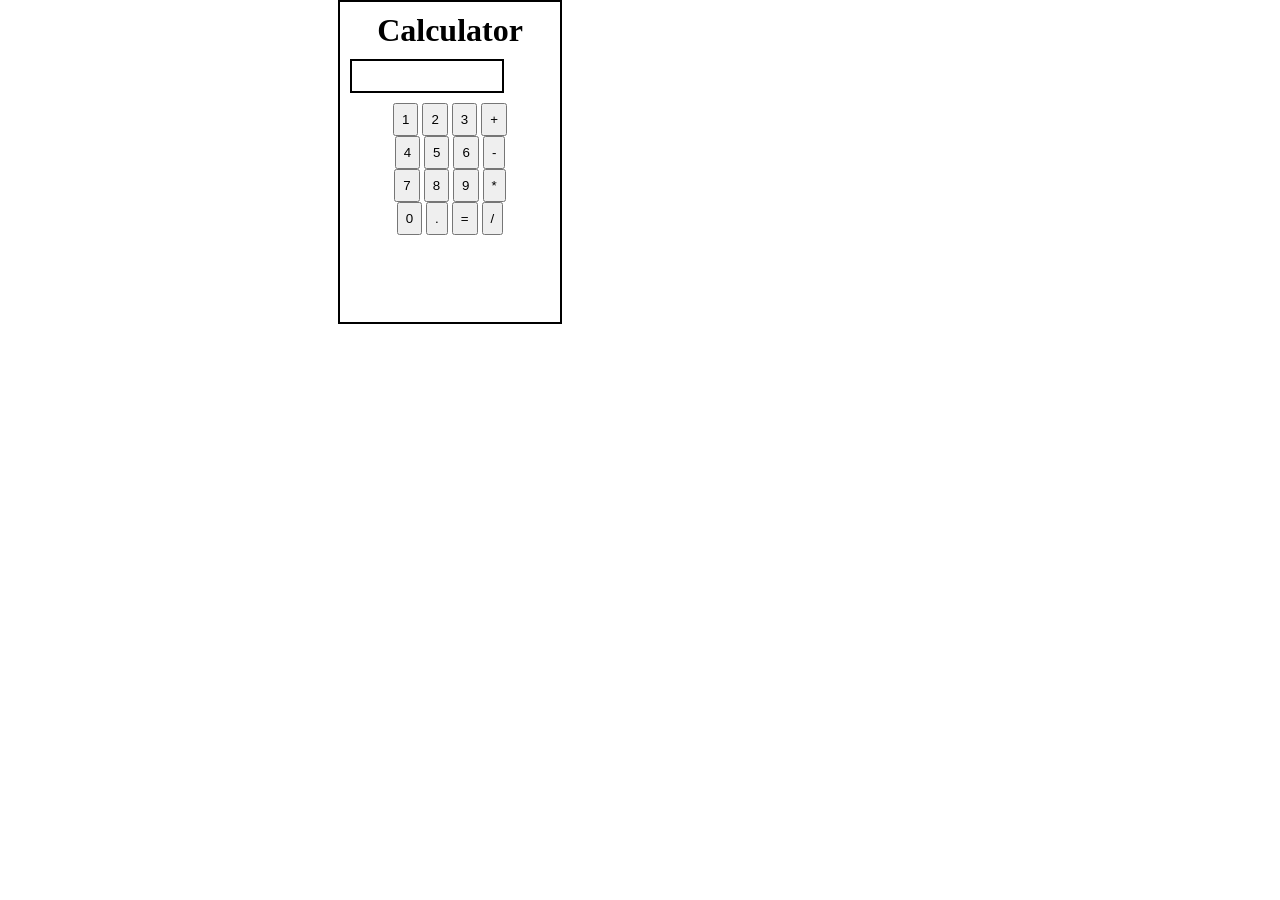
==== Calculation/index.html @ f47599de "Add calculation" ====
<!DOCTYPE html>
<html lang="pt-br">
<head>
    <meta charset="UTF-8">
    <meta name="viewport" content="width=device-width, initial-scale=1.0">
    <title>Calculation</title>
    <style>
        *{
            margin: 0;
            padding: 0;
            text-align: center;
        }

        body{
            display: flex;
            justify-content: center;
            text-align: center;
            height: 100vh;
            width: 100vh;
        }

        .calculator {
            justify-content: center;
            text-align: center;
            border: 2px black solid;
            padding: 10px;
            height: 300px;
            width: 200px;
        }

        .eval {
            justify-content: center;
            text-align: center;
            border: 2px black solid;
            height: 30px;
            width: 150px;
            margin-bottom: 10px;
        }

        button{
            padding: 7px;
        }
        
        h1{
            margin-bottom: 10px;
        }
    </style>
</head>
<body>
    <div class="calculator">
        <h1>Calculator</h1>
        <div class="eval">

        </div>
        <p>
            <button onclick="
            
            ">
            1
            </button>
            
            <button onclick="
            
            ">
            2
            </button>
            
            <button onclick="
            
            ">
            3
            </button>
            
            <button onclick="
            
            ">
            +
            </button>
        </p>
        <p>
            <button onclick="
            
            ">
            4
            </button>
            
            <button onclick="
            
            ">
            5
            </button>
            
            <button onclick="
            
            ">
            6
            </button>
            
            <button onclick="
            
            ">
            -
            </button>
        </p>
        <p>
            <button onclick="
            
            ">
            7
            </button>
            
            <button onclick="
            
            ">
            8
            </button>
            
            <button onclick="
            
            ">
            9
            </button>
            
            <button onclick="
            
            ">
            *
            </button>
        </p>
        <p>
            <button onclick="
            
            ">
            0
            </button>
            
            <button onclick="
            
            ">
            .
            </button>
            
            <button onclick="
            
            ">
            =
            </button>
            
            <button onclick="
            
            ">
            /
            </button>
        </p>
    </div>
</body>

<script>

</script>
</html>
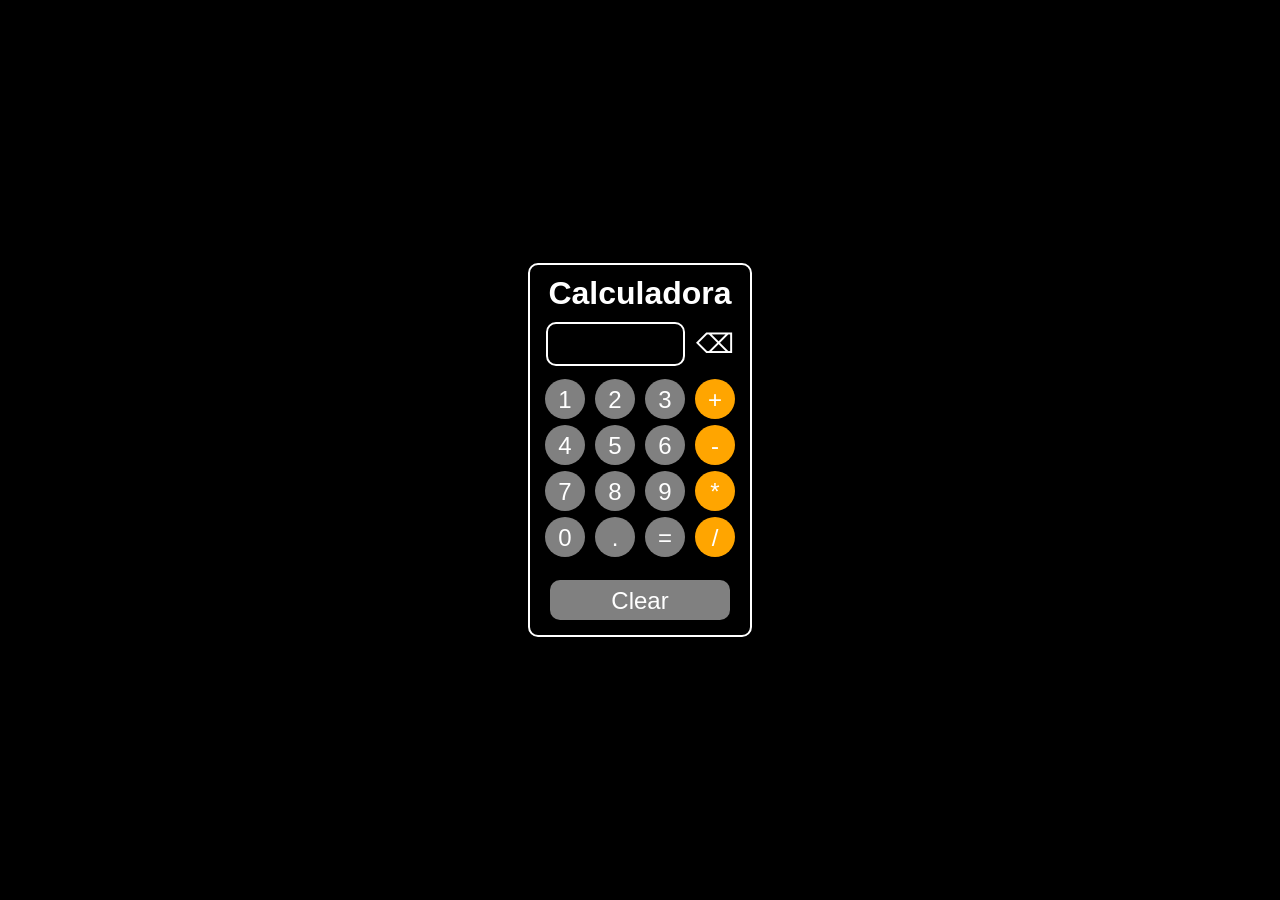
==== commit af8edc71: "Update Calculator" ====
--- a/Calculation/index.html
+++ b/Calculation/index.html
@@ -3,159 +3,260 @@
 <head>
     <meta charset="UTF-8">
     <meta name="viewport" content="width=device-width, initial-scale=1.0">
-    <title>Calculation</title>
+    <title>Calculadora</title>
     <style>
         *{
             margin: 0;
             padding: 0;
+        }
+
+        body{
+            background-color: black;
+            display: flex;
+            justify-content: center;
+            align-items: center;
+            height: 100vh;
+            margin: 0;
+        }
+
+        .calculator {
             text-align: center;
-        }
-
-        body{
-            display: flex;
-            justify-content: center;
+            border: 2px rgb(255, 255, 255) solid;
+            border-radius: 10px;
+            padding: 10px;
+            height: 350px;
+            width: 200px;
+        }
+
+        .eval {
+            font-family: 'Times New Roman', Times, serif;
+            color: white;
+            border: 2px rgb(255, 255, 255) solid;
+            border-radius: 10px;
+            height: 40px;
+            width: 135px;
+            margin: 0;
+            display: flex;
+            justify-content: center;
+            align-items: center;
+        }
+
+        .clear {
             text-align: center;
-            height: 100vh;
-            width: 100vh;
-        }
-
-        .calculator {
-            justify-content: center;
+            align-items: center;
+            border-radius: 10px;
+            margin: 20px auto;
+            width: 180px;
+            display: block;
+        }
+
+        button{
+            color: white;
+            background-color: gray;
+            border-radius: 50%;
+            border: none;
+            padding: 7px;
+            margin: 3px;
+            width: 40px;
+            height: 40px;
+            font-size: 1.5rem;
+        }
+
+        .backspace {
+            display: flex;
+            background-color: black;
             text-align: center;
-            border: 2px black solid;
-            padding: 10px;
-            height: 300px;
-            width: 200px;
-        }
-
-        .eval {
-            justify-content: center;
-            text-align: center;
-            border: 2px black solid;
-            height: 30px;
-            width: 150px;
+            align-items: center;
+            justify-content: center;
+            margin: 0;
+            width: 40px;
+            height: 40px;
+            border-radius: 10px;
+            border: black 2px solid;
+            font-size: 1.7rem;
+            padding: 0;
+        }
+
+        .orange{
+            background-color: orange;
+        }
+
+        .display-row{
+            display: flex;
+            justify-content: center;
+            align-items: center;
             margin-bottom: 10px;
-        }
-
-        button{
-            padding: 7px;
+            gap: 10px;
         }
         
         h1{
+            color: white;
             margin-bottom: 10px;
+            font-family: Arial, Helvetica, sans-serif;
         }
     </style>
 </head>
 <body>
     <div class="calculator">
-        <h1>Calculator</h1>
-        <div class="eval">
-
+        <h1>Calculadora</h1>
+        <div class="display-row">
+            <div class="eval">
+                <p class="js-calculation calculation">
+                </p>
+            </div>
+                <button class="backspace" onclick="removeLastCharacter();">⌫</button>
         </div>
         <p>
             <button onclick="
-            
+            updateCalculation('1');
+            console.log(calculation);
             ">
             1
             </button>
             
             <button onclick="
-            
+            updateCalculation('2');
+            console.log(calculation);
             ">
             2
             </button>
             
             <button onclick="
-            
+            updateCalculation('3');
+            console.log(calculation);
             ">
             3
             </button>
             
-            <button onclick="
-            
+            <button class="orange" onclick="
+            updateCalculation('+');
+            console.log(calculation);
             ">
             +
             </button>
         </p>
         <p>
             <button onclick="
-            
+            updateCalculation('4');
+            console.log(calculation);
             ">
             4
             </button>
             
             <button onclick="
-            
+            updateCalculation('5');
+            console.log(calculation);
             ">
             5
             </button>
             
             <button onclick="
-            
+            updateCalculation('6');
+            console.log(calculation);
             ">
             6
-            </button>
-            
-            <button onclick="
-            
+            </button>            
+            <button class="orange" onclick="
+            updateCalculation('-');
+            console.log(calculation);
             ">
             -
             </button>
         </p>
         <p>
             <button onclick="
-            
+            updateCalculation('7');
+            console.log(calculation);
             ">
             7
             </button>
             
             <button onclick="
-            
+            updateCalculation('8');
+            console.log(calculation);
             ">
             8
             </button>
             
             <button onclick="
-            
+            updateCalculation('9');
+            console.log(calculation);
             ">
             9
             </button>
             
-            <button onclick="
-            
+            <button class="orange" onclick="
+            updateCalculation('*');
+            console.log(calculation);
             ">
             *
             </button>
         </p>
         <p>
             <button onclick="
-            
+            updateCalculation('0');
+            console.log(calculation);
             ">
             0
             </button>
             
             <button onclick="
-            
+            updateCalculation('.');
+            console.log(calculation);
             ">
             .
             </button>
             
             <button onclick="
-            
+            calculation = eval(calculation);
+            
+            displayCalculation();
+            localStorage.setItem('calculation', calculation);
             ">
             =
             </button>
             
-            <button onclick="
-            
+            <button class="orange" onclick="
+            updateCalculation('/');
+            console.log(calculation);
             ">
             /
             </button>
         </p>
+        <button class="clear" onclick="
+            calculation = '0';
+            displayCalculation();
+            localStorage.setItem('calculation', calculation);
+            ">
+            Clear
+        </button>
     </div>
 </body>
 
 <script>
-
+    let calculation = localStorage.getItem('calculation') || '';
+    
+    displayCalculation();
+
+    function updateCalculation(value) {
+        calculation +=value;
+
+        displayCalculation();
+        
+        localStorage.setItem('calculation', calculation)
+    }
+
+    function displayCalculation() {
+        document.querySelector('.js-calculation')
+        .innerHTML = calculation
+    }
+
+    function removeLastCharacter() {
+    if (calculation.length > 0) {
+        calculation = calculation.slice(0, -1);
+        displayCalculation();
+        localStorage.setItem('calculation', calculation);
+        }
+    }
 </script>
 </html>
